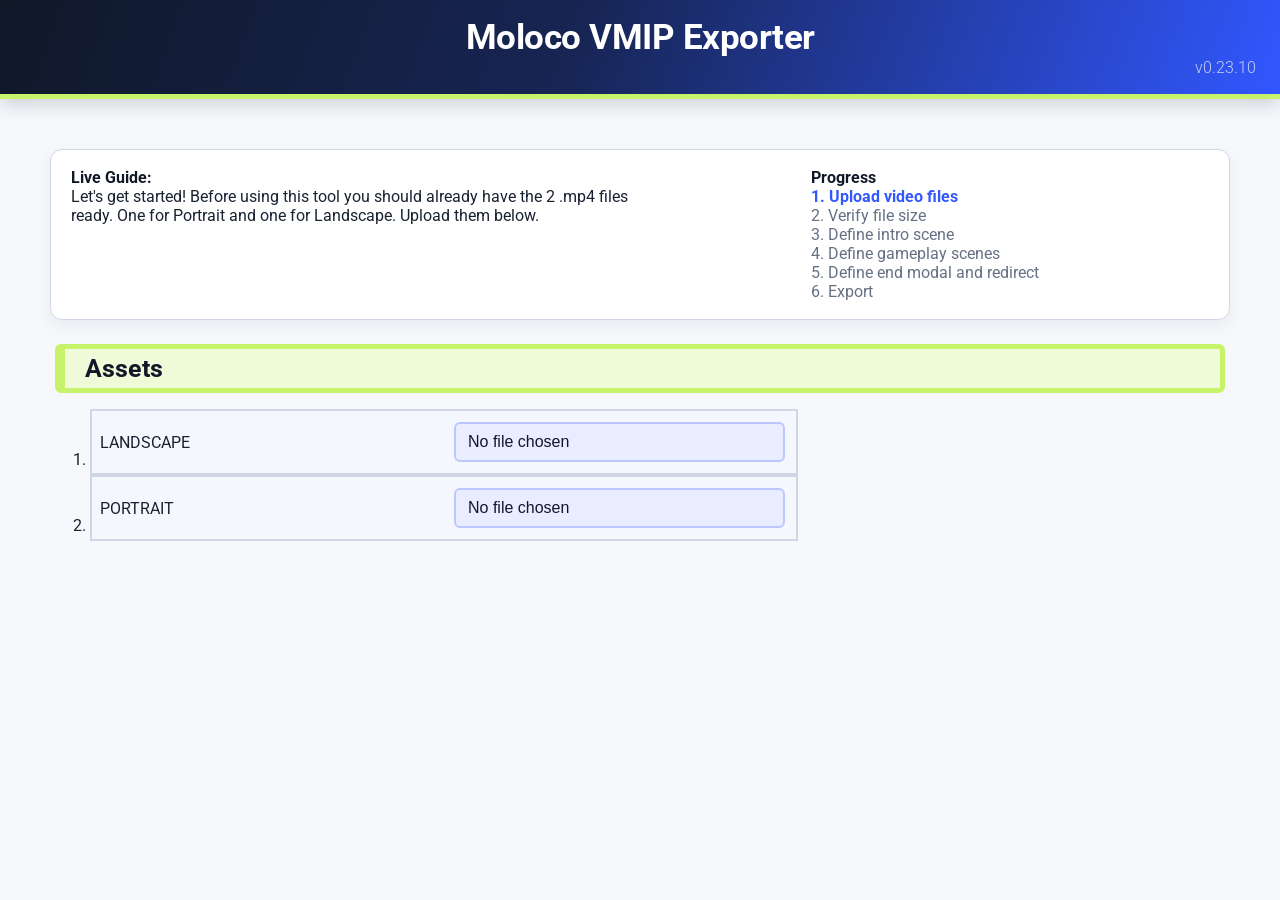
==== mol-vmipgen_11.html @ b7f72185 "VMIP-gen initial release" ====
<!DOCTYPE HTML>
<html>
	<head>
		<!--<link rel="shortcut icon" href="favicon.ico" type="image/x-icon">-->
		<script src="https://ajax.googleapis.com/ajax/libs/jquery/3.2.1/jquery.min.js"></script>
		<link rel="preconnect" href="https://fonts.googleapis.com">
		<link rel="preconnect" href="https://fonts.gstatic.com" crossorigin>
		<link href="https://fonts.googleapis.com/css2?family=Roboto:ital,wght@0,100;0,300;0,400;0,500;0,700;0,900;1,100;1,300;1,400;1,500;1,700;1,900&display=swap" rel="stylesheet">
		<!--<link rel="stylesheet" href="style_c2.css">-->
		<link rel="stylesheet" href="style_moloco.css">
		<!--<link rel="stylesheet" href="style_molocoDark.css">-->
		<!--<link rel="stylesheet" href="style_molocoDusk.css">-->
		<script>
			// TODO
			/*
				Client features
					Debug mode
					- debug overlay
					- wrapped console.log debug messages
				
				Client sprite elements - HTML more than 1 class
					Yes, it is possible, but you can only declare the class attribute once per HTML element. Just separate the classes you want to apply by a space.
					<a href="#" class="class1 class2">My Text</a>

				Advanced options
					Some options should only be visible when advanced mode is enabled. This includes certain conditions and actions. (If no advanced mode, the selection will not appear). Such as selecting a region defined by 4 points for touch. Or "don't create instance" sprite option. Or move sprite to specified coordinates, unanchored
					- per-sprite padding offset (+/- global padding)

				Sprite properties
					- unclickable - checkbox when added - if enabled it won't trigger action when "all sprites" is specified for touch. useful for using debug sprites
					- CTA while visible - sprite will act as a CTA when it is visible without needing to set up events
					- Force invisible -> useful for debug objects, while you only want it visible during testing
					- Don't create instance - e.g. actual sprite or let's say there's an attaboy text for which there are 5 asset variations. We'd only want to swap sprite asset source, not 5 diff ones
					- isVisible on start

				Touch event targets
					- All sprites
					- All visible sprites
					- Specific sprite

				Static data to enter for events and actions

				Dynamic dropdowns
					When a parameter is a:
					 - Sprite
					 - Sound
					 - Scene

				Data Structures
					- Event
						- Event enum id
						- Event selection name
						- Event description
						- array of parameters

					- Parameter
						- data type
						- input html type
						- description
						- unit (after input field)
						- notes (on hover)
						- isOptional
			*/
			const clientTemplate = "[base64]/dmVyc2lvbklkPUcyaktqRTE2LWtCbFlXMkFzSExzMwovL0ZsZXggcHJldmlldzogTU06ICBodHRwczovL3BsYXlhYmxlLmFwcGxvdmluZGVtby5jb20vUHJldmlldy8/[base64]/[base64]";

			const EVENTS = Object.freeze({
				NULL: 0,
			    SCENESTART: 1,
			    SCENETIMED: 2,
			    TOUCH: 3,
			    SCENEEND: 4
			});

			var presetStr	= "<select name='scenePresets' id='pres_sc_1' onchange='presetSelect(this)'>"+ //onfocus='this.selectedIndex = -1;'
								"<option value='-1'>- Not Set -</option>"+
  								"<option value='1'>Intro Loop</option>"+
  								"<option value='2'>Transition Sequence</option>"+
  								"<option value='3'>End Scene</option>"+
  								"<option value='1'>Touch Prompt</option>"+
								"</select>";

			var conditionStr = "<select name='cars' id='cond_sc_1_ev_1' onchange='eventSelect(this)'>"+ //onfocus='this.selectedIndex = -1;'
								"<option value='select'>-Select Condition-</option>"+
  								"<option value='volvo'>On Scene Start</option>"+
  								"<option value='saab'>After Scene Start</option>"+
  								"<option value='mercedes'>On Touch</option>"+
  								"<option value='saab'>On End Timestamp reached</option>"+
								"</select>";

			var actionStr = "<select name='cars' id='cars'>"+
								"<option value='select'>-Select Action-</option>"+
  								"<option value='volvo'>Show Sprite</option>"+ // par - all sprites / for n sec checkboxes
  								"<option value='saab'>Hide Sprite</option>"+ // par - all sprites / for n sec
  								"<option value='mercedes'>Go to Next Scene</option>"+ //par - scene id / next
  								"<option value='mercedes'>Play Audio</option>"+ // par all audio
  								"<option value='mercedes'>Stop Audio</option>"+ //par all audio
  								"<option value='mercedes'>Redirect</option>"+ 
							"</select>";


			var fileSize = 0;
			var maxFileSize = 5242880;

			var isLandscapeValid = false;
			var isPortraitValid = false;
			var isFilesizeValid = true;
			var previewOrient = "l";

			var lastSceneDropdownObj = null;

			var strNext = "";
			var nxtValInit 	= "Let's get started! Before using this tool you should already have the 2 .mp4 files ready. One for Portrait and one for Landscape. Upload them below.";
			var nxtValOnBothVidUpload = "Both files are uploaded and locked in! Let's get started with the <b>intro scene</b>!</br> This can be either:<br/> <b>- Scene1:</b> Intro loop</br>-OR-</br> <b>- Scene1:</b> Transition Sequence (plays once) </br> <b>- Scene2:</b> Intro Loop";
			var nxtValPNext	= "Upload the portrait .mp4 asset";
			var nxtValLNext = "Upload the landcape .mp4 asset";
			var nxtWrongFile= "wrong file type";
			var nxtValSize	= "Filesize error";
			var nxtValExport= "Ready to export!"

			var currProgress = 1;//top right progress bar status;

			var assets = [];
			var sceneStart = []; var sceneEnd = []; var scenePreset = [];
			var assetIndex = 0;
			var sceneIndex = 0;
			var eventIndexPerScene = new Array; //eventIndexPerScene[2] denotes how many events are in scene ID 2
			var actionIndexPerScenePerEvent = new Array(255);

			for (var i = 0; i < actionIndexPerScenePerEvent.length; i++) {
			  actionIndexPerScenePerEvent[i] = new Array(255);
			}

			//console.log(actionIndexPerScenePerEvent);

			/*var assetReader = new FileReader();
			assetReader.addEventListener('load', e => {
  				document.querySelector('#img').src = e.target.result;
			});*/
			//console.log(assetReader);

			window.addEventListener('load', function() {
			  document.querySelector('input[type="file"]').addEventListener('change', function() {
			      if (this.files && this.files[0]) {
			          //var img = document.querySelector('img');
			      		//console.log("ey");
			      	// vidFileBtn -> value
			      	//console.log(this.files[0].type);
			      	if(this.files[0].type == "video/mp4"){
			      		console.log("videoSlot");
			      		//$("#vidFileBtn").value = "hello";
			      		// This would be for the project block, but we are not using this
			      		//document.getElementById("vidFileBtn").value = this.files[0].name;

			      	}


			          var img = this.parentNode.children[1];
			          img.onload = () => {
			              URL.revokeObjectURL(img.src); 
			          }

			          	// get the index of this asset (i.e is this the 2nd from top, 3rd, etc) and supply that to base64
						var index = this.parentNode.parentNode.id;
						index = index.substring(index.indexOf("_")+1);
			          img.src = URL.createObjectURL(this.files[0]); // set src to blob url
					  getBase64(this.files[0], index);

			      }
			      //console.log("calling newAsset();");
			      //newAsset();
			  });
			});

			/*window.addEventListener('load', function() {
			  document.querySelector('input[type="file"]').addEventListener('change', function() {
			  
			      if (this.files && this.files[0]) {
			          var img = this.parentNode.children[1];
			          img.onload = () => {
			              URL.revokeObjectURL(img.src); 
			          }

			          	// get the index of this asset (i.e is this the 2nd from top, 3rd, etc) and supply that to base64
						var index = this.parentNode.parentNode.id;
						index = index.substring(index.indexOf("_")+1);
			          img.src = URL.createObjectURL(this.files[0]); // set src to blob url
					  getBase64(this.files[0], index);

			      }
			  });
			});*/


			function getBase64(file, index) {
				var reader = new FileReader();
				reader.readAsDataURL(file);
				reader.fileName = file.name;
				reader.onload = function () {
					//assets.push(reader.result);
					assets[index] = reader.result;
					//assetsMap.set(reader.fileName, reader.result);
				};
				reader.onerror = function (error) {
					console.log('Error: ', error);
				};
			}

			// Upload to server vars
			var phpURLUpload = 'src/upload_HTML_Experimental.php';
			var serverURL = "http://localhost:8000";
			var previewURL = "https://playable.applovindemo.com/phaser/";

			////////////////////////////////////////////////////////
			//////////// DOWNLOAD / GENERATION - START /////////////
			////////////////////////////////////////////////////////
			// generateOutputFile generates the final product of the vmip and downloads it on the user's device. It also uploads it to the playable server.
			function generateOutputFile(){
				var button = document.getElementById("generateButton");
				button.disabled  = true;
				// creating the output file. The output file should be a simple HTML file and within a script tag
				var outputJS = "";

				/////////////////////////////////
				//           SCENES
				/////////////////////////////////
				// write our scene data
				// HACK temp
				// simplified scene vars - sceneStart[i], sceneEnd[i], scenePreset[i]
				/* 
				scenePreset represents presets for now: 
					1 - intro loop
					2 - transition
					3 - end card
				*/

				
				// HACK provide test scene data
				// anc intro loop, // anc middle transition, // anc endcard
				/*sceneStart[0] = 0;				sceneEnd[0] = 3.958-0.016; 	scenePreset[0] = 1;
				sceneStart[1] = 3.958+0.016;	sceneEnd[1] = 7.916; 	scenePreset[1] = 2;
				sceneStart[2] = 7.916+0.016;	sceneEnd[2] = 9999; 	scenePreset[2] = 3;*/


				// TODO how to copy as json without having to implement reading it in
				// temp - read in from populated scene fields

				//console.log("looking for sceneStartVal_1");

				for(var i = 1; i <= sceneIndex; i++){
					//console.log("looking for sceneStartVal_"+i);
					sceneStart[i-1] = document.getElementById("sceneStartVal_"+i).value;
					//console.log(sceneStart[i]);
					sceneEnd[i-1] = document.getElementById("sceneEndVal_"+i).value;
					// scenepreset is already set during selection
					// superhack if no preset
					if(scenePreset[i-1] == -1){
						scenePreset[i-1] = i;
					}
				}

				// HACK - for now let's just write it directly in code
				outputJS += "var sceneStart = [];\n" + 
							"var sceneEnd = [];\n" +
							"var scenePreset = [];\n";

				for(var i = 0; i < sceneStart.length; i++){
					//console.log("doing 1 file " + i);
					outputJS += "sceneStart[" + i + "] = \"" + sceneStart[i] + "\";\n" +
								"sceneEnd[" + i + "] = \"" + sceneEnd[i] + "\";\n" +
								"scenePreset[" + i + "] = \"" + scenePreset[i] + "\";\n";
				}


				/////////////////////////////////
				//           ASSETS
				/////////////////////////////////
				// write all our project assets in the assets[] array, base64d
				// just a standard array
				outputJS += "var assets = [];\n";
				for(var i = 0; i < assets.length; i++){
					console.log("doing 1 file " + i);
					outputJS = outputJS + "assets[" + i + "] = \"" + assets[i] + "\"\n";
				}
				/////////////////////////////////
				// INTEGRATE CLIENT IN OUTPUT 
				/////////////////////////////////

				// Merge our project-specific outputJS content with our static Client engine boilerplate
				var outputHTML = '';
				outputHTML = '<!DOCTYPE html><html><script>' + outputJS + atob(clientTemplate);
				


				// client header
				// output js - assets
				// output js - project data
				// client rest
				
				
				var outputFile = new File([outputHTML], "vmip_Assets.html");
				
				// Download locally
				var element = document.createElement('a');
				 
				var url = window.URL.createObjectURL(outputFile);
				element.setAttribute('href', url);
				element.setAttribute('download', outputFile.name);

				element.style.display = 'none';
				document.body.appendChild(element);

				element.click();

				document.body.removeChild(element);
				window.URL.revokeObjectURL(url);
				
				// upload to the server
				/*
				var formData = new FormData();
				formData.append("fileUpload_0", outputFile); // provide the file to the form
								formData.append("iterationNameUpload_0", ""); // put an iteration name here for preview link, can be empty just needs to be supplied

				
				// Ajax call to the server. 
				$.ajax({
					url: phpURLUpload,
					type: "POST",
					data: formData,
					processData: false,
					contentType: false,
					success: function(data) {
						try{
							console.log("Posted");
							console.log(data);
							var jsonData = JSON.parse(data);
							console.log(jsonData['preview']);
							var button = document.getElementById("generateButton");
							button.disabled  = false;
						}catch(err){
							console.log(err);
							console.log(data);
						}
					}
				});
				*/
			}
			//////////// DOWNLOAD / GENERATION - END /////////////

			function init(){
				//newAsset();
				//newScene();

				setNextStep(nxtValInit);
				setScenesUnlocked(false);
				frontend_ProgressUpdate(currProgress);
				frontend_buttonGenerateEnable(false);
				//enableUploadButton(false);
				//setUploadStatus("", true);
			}

			function newAsset(){
				assetIndex++;

				/*$("#assetList").append("<li><table><tr class='assetTable' id='assetTr_"+assetIndex.toString()+
					"'><td> <input type='file'/><img id='myImg' src='#'' height='75px' width='75px'></td>"+
					"<td>Name: <input type='text' placeholder='asset_"+assetIndex.toString()+"'></td>"+
					"<td>Type: <input type='text' placeholder='N/A' disabled></td>"+
					"<td><input type='button' value='Remove Asset'></td>"
					);*/
					
				var test = document.querySelectorAll('input[type="file"]');
				// get the latest file input and add listener to it.
				if(test[assetIndex] != null){
					test[assetIndex].addEventListener('change', function() {
				      if (this.files && this.files[0]) {
				          var img = this.parentNode.children[1];
				          img.onload = () => {
				              URL.revokeObjectURL(img.src); 
				          }

							// get the index of this asset (i.e is this the 2nd from top, 3rd, etc) and supply that to base64
							var index = this.parentNode.parentNode.id;
							index = index.substring(index.indexOf("_")+1);
				          img.src = URL.createObjectURL(this.files[0]); // set src to blob url
						  getBase64(this.files[0], index);
				      }
				  });
				}
			}

			// On new video asset uploaded
			$(document).ready(function(){
    			$("input[type='file']").on('change',function(){
        			//do whatever you want
        			console.log("testingchange")
        			if (this.files && this.files[0]) {
                    try {
                        var videoName = this.files[0].name || "";
                        var base = videoName.replace(/\.[^/.]+$/, "");
                        var outField = document.getElementById("outputFilename");
                        if (outField) {
                            outField.value = base + ".html";
                        }
                    } catch(e) {}

			      	// Image preview - not relevant rn
			      	var img = this.parentNode.children[1];
			      	img.onload = () => {
			      		URL.revokeObjectURL(img.src); 
			        }
			        // End img preview

			        // get the index of this asset (i.e is this the 2nd from top, 3rd, etc) and supply that to base64
					var index = this.parentNode.parentNode.id;
					index = index.substring(index.indexOf("_")+1);
					console.log("index "+index);
			        img.src = URL.createObjectURL(this.files[0]); // set src to blob url
					getBase64(this.files[0], index);
					


					validateFileType(this);

					newAsset();
					//calcFileSize();

					setTimeout(function() {
      					calcFileSize();
      					if(currProgress == 2 && isFilesizeValid){
		            		frontend_ProgressUpdate(3);
		            		// if file size is good
		            		frontEnd_fileInputDisable(true);
		            		setScenesUnlocked(true);
		            		newScene();
		            		//frontend_buttonNewSceneEnable(false);
      					}
    				}, 100); 
			      }
    			});
			});

			// client side validation
			function validateFileType(element){
		        var fileName = document.getElementById(element.id).value;
		        var idxDot = fileName.lastIndexOf(".") + 1;
		        var extFile = fileName.substr(idxDot, fileName.length).toLowerCase();
		        if (extFile=="mp4"){
		            // nothing
		            console.log("valid mp4");
		            setValidityMsg("");
		            if(element.id == "fileInput_l"){ isLandscapeValid = true; }
		            else if(element.id == "fileInput_p"){ isPortraitValid = true; }
		            if(isLandscapeValid && isPortraitValid){
		            	console.log("both video files valid");
		            	setNextStep(nxtValOnBothVidUpload);
		            	frontend_ProgressUpdate(2);
		            	calcFileSize();

		            	// if file size is good
		            	/*frontEnd_fileInputDisable(true);
		            	setScenesUnlocked(true);
		            	newScene();*/
		            }
		        }
		        else{
		            //alert("Only mp4 files are allowed!");
		            setValidityMsg("Only .mp4 files are allowed");
		            resetInputFile(element.id);
		        }   
		    }

		    function frontEnd_fileInputDisable(isDisable){
		    	const assetList = document.getElementById("assetList");
		    	const fileInputL = document.getElementById("fileInput_l");
		        const fileInputP = document.getElementById("fileInput_p");
		        fileInputL.disabled = true;
		        fileInputL.style.cursor = "not-allowed";
		        fileInputP.disabled = true;
		        fileInputP.style.cursor = "not-allowed";
		        assetList.style.opacity = "0.5";
		    }

		    function frontend_ProgressUpdate(currentStep){
		    	currProgress = currentStep;
		    	for(var i = 1; i < 10; i++){
		    		var currProgLine = document.getElementById("prog" + i);
		    		if(i < currentStep){
		    			// cross out / grey out
		    			currProgLine.style.color = "gray";
		    			currProgLine.style.textDecoration = "line-through";
		    		}
		    		else if(i == currentStep){
		    			//Highlight it
		    			currProgLine.style.color = "red";
		    			currProgLine.style.fontWeight = "bold";
		    		}
		    		else{
		    			// default state (upcoming)
		    		}

		    	}
		    }

		    function frontend_buttonNewSceneEnable(isEnable){
		    	var btn = document.getElementById("btnNewScene");
		    	if(isEnable){
		    		btn.style.visibility = "visible";
		    	}
		    	else{
		    		btn.style.visibility = "hidden";
		    	}
		    }

		    function frontend_buttonGenerateEnable(isEnable){
		    	// Also enables upload button
		    	var btn = document.getElementById("generateButton");
		    	if(isEnable){
		    		btn.style.visibility = "visible";
		    	}
		    	else{
		    		btn.style.visibility = "hidden";
		    	}
		    }

			function calcFileSize(){
				var totalSize = 0;
				for(var i = 0; i < assets.length; i++){
					if(assets[i]){
						totalSize += assets[i].length;
					}
				}
				console.log(totalSize);
				if(totalSize > maxFileSize){
					isFilesizeValid = false;
					setValidityMsg("Total file size over 5MB!");
				}
				else{
					isFilesizeValid = true;
					setValidityMsg("");
				}
				//console.log("assetsLen: " + assets.length);
				//console.log(assets[0]);
				//console.log(assets[1]);
				//console.info(new Blob([JSON.stringify(assets)]).size);
				var elem = document.getElementById("fileSize");
				//var displaySize = totalSize;

				elem.innerHTML = "File Size: " + (totalSize/1024/1024).toFixed(2) + "MB / 5.00MB";
			}

			function setNextStep(targetStr){
				var elem = document.getElementById("nxtVal");
				elem.innerHTML = targetStr;
			}

			function setValidityMsg(targetStr){
				var elem = document.getElementById("validity");
				elem.innerHTML = targetStr;
			}

			function setScenesUnlocked(isUnlocked){
				if (isUnlocked){
					$("#vmip_scenes").show();
				}
				else{
					$("#vmip_scenes").hide();
				}
				
			}

			function newScene(){
				sceneIndex++;
				scenePreset[sceneIndex+1] = -1;
				eventIndexPerScene[sceneIndex] = 0;
				$("#sceneList").append("<li><table class='sceneTable'><tr id='sceneTr_"+sceneIndex+
					"'><th colspan='1' class='sceneHead'>Name <input type='text' disabled value='Scene "+sceneIndex+"'></th>"+
					"<th id='pres_sc_"+sceneIndex+"' class='scenePreset'>Scene Type: " + presetStr +"</th></tr><tr>"+
					"<td>Start Timestamp <input type='number' id='sceneStartVal_"+sceneIndex+ "' placeholder='0.0'></td>"+
					"<td>End Timestamp <input type='number' id='sceneEndVal_"+sceneIndex+ "' placeholder='0.0'></td>"+
					"</tr><tr hidden>"+
					"<td><input type='checkbox' checked><label>Looping</label></td>"+
					"</tr>"+
					// Add the event container (not an actual event)
					"<tr hidden>"+
					"<td colspan='2'>Events"+
						"<table id='eventsTable_"+sceneIndex+"' class='eventsTable'>"+ // todo ID = eventslist+sceneID
							//"<tr>"+
							//	"<td>Event 1 - Condition</td>"+ // TODO id based on scene num + event num
							//"</tr>"+
						"</table>"+
						"<input type='button' value='Add Event' onclick='newEvent("+sceneIndex+")'>"+
					"</td>"+
					"</tr>"+
					"</table></td></tr>"+
					//TODO disable remove scene button for now
					//"<tr><td><input type='button' value='Remove Scene'></td></tr>"+
					
					"</table>"+
					"</li>"
					);
				actionIndexPerScenePerEvent[sceneIndex][0] = 0;
				//console.log(actionIndexPerScenePerEvent[sceneIndex][0]);
				newEvent(sceneIndex);
				frontend_buttonNewSceneEnable(false);
				// Disable / lock-in previous scenes scene type setting
				if(sceneIndex > 1){
					
					lastSceneDropdownObj.disabled = true;
					// eval if progress stage advances (tutorial defined)
					if(currProgress == 3 && lastSceneDropdownObj.value == 1){
						frontend_ProgressUpdate(4);
					}
				}
			}

			function newEvent(arg_sceneId){
				
				var s = arg_sceneId; 
				var e = eventIndexPerScene[s]; 
				actionIndexPerScenePerEvent[s][e] = 0;
				var a = actionIndexPerScenePerEvent[s][e];
				/*console.log("s: " + s);
				console.log("e: " + e);
				console.log("a: " + a);
				console.log("_____")*/
				
				$("#eventsTable_"+arg_sceneId).append(
					"<tr>"+
					"<td class='condition' id='cond_sc_"+arg_sceneId+"_ev_"+eventIndexPerScene[arg_sceneId]+"' colspan='2'><b>Event "+eventIndexPerScene[arg_sceneId]+" - </b>Condition - " + conditionStr +" </td><td class='conditionParams' id='cp_sc_"+arg_sceneId+"_ev_"+eventIndexPerScene[arg_sceneId]+"'>- No Condition -</td></tr><tr><td class='actions'>"+
					"<ol id='actionList_s"+arg_sceneId+"_e"+eventIndexPerScene[arg_sceneId]+"'>"+
						
					"</ol>"+
					"<input type='button' class='actionBtn' value='Add Action' onclick='newAction("+sceneIndex+","+eventIndexPerScene[arg_sceneId]+")'>"+"</td></tr>"
					);

				/*$("#eventsTable_"+arg_sceneId).append(
					"eyowhatrup"
					);*/
				
				newAction(arg_sceneId,eventIndexPerScene[arg_sceneId]);
				eventIndexPerScene[arg_sceneId]++;
			}

			function eventSelect(arg_eventId){
				var evString = arg_eventId.parentNode.id.slice(4);	// makes it to the format _sc_X_ev_Y
				//console.log("evstring: "+evString);
				var paramsFieldChangeTo = "";

				switch(arg_eventId.selectedIndex){
					case EVENTS.SCENESTART:
						paramsFieldChangeTo = "Event triggers at the start of this scene";
						break;
					case EVENTS.SCENETIMED:
						paramsFieldChangeTo = "Event triggers after the specified amount of seconds after this scene started";
						break;
					case EVENTS.TOUCH:
						paramsFieldChangeTo = "Event tiggers when the user taps anywhere"; //"Event triggers when user touches the specified object";
						break;
					case EVENTS.SCENEEND:
						paramsFieldChangeTo = "Event triggers when the video reaches the end timestamp value";
						break;
				}
				//paramsFieldChangeTo = "<input type='button' value='heyo'/>";
				document.getElementById("cp"+evString).innerHTML=paramsFieldChangeTo;

			}

			function presetSelect(arg_sceneId){
				
				lastSceneDropdownObj = arg_sceneId;
				console.log("lsd " + lastSceneDropdownObj);
				var sceneString = arg_sceneId.parentNode.id;		// id string of preset_sc_#
				var selectedIndex = arg_sceneId.selectedIndex;		// Value of selected dropdown
				var idStringIndex = sceneString.lastIndexOf("_");	// position of last _ (for extracting id num)
				var sceneId = sceneString.substr(idStringIndex+1);	// the actual idNumber from id string
				console.log("scene id: "+ sceneId);
				scenePreset[sceneId-1] = selectedIndex;
				console.log("selected scene type: " + selectedIndex);
				if(selectedIndex > 0){
					frontend_buttonNewSceneEnable(true);
					if(sceneId > 1){
						frontend_buttonGenerateEnable(true);
						// if end scene selected update progress
						frontend_ProgressUpdate(5);
					}
					
				}
				else{
					frontend_buttonNewSceneEnable(false);
				}

				// add event
				//document.getElementById("cp_sc_"+sceneId+"_ev_1")
			}

			function newAction(arg_sceneId, arg_eventId){
				var s = arg_sceneId; 
				var e = arg_eventId; 
				var a = actionIndexPerScenePerEvent[s][e];
				/*console.log("s: " + s);
				console.log("e: " + e);
				console.log("a: " + a);*/
				
				//console.log("looking to append to: ")
				$("#actionList_s"+s+"_e"+e).append(
					"<li class='actionEntry'><b>Action - " + actionStr+"</b></li>"
					);
				actionIndexPerScenePerEvent[s][e]++;
				/*console.log("a after: " + actionIndexPerScenePerEvent[s][e]);*/

			}

			function newConditionSelect(){
				/*$("#cond_1").append("<select name='cond' id='cars'>"+
				  "<option value='volvo'>Volvo</option>"+
				"</select>";*/
			}

			function newActionSelect(){

			}
		</script>

	</head>
		<body onload="init();">
			<div class="mainHeading">
				<div id="mainTitle">Moloco VMIP Exporter</div>
				<div id="versionNum">v0.23.10</div>
			</div>
			<div id="vmip_main">
				<div id="vmip_project">
					<!-- no project table block -->
					<!-- <table class="projectTable"><tr>
					<td>Project	</td><td><button disabled>Open Project</button></td> <td><button disabled>Save Project</button></td>
					<tr><td>Name <input id="projectName" type="text" name="projectName" placeholder = "VMIP 1"></td>
						<td><input type="radio" id="unified" name="vmip_type" value="unified" checked disabled><label for="unified">Unified</label></td>
						<td><input type="radio" id="split" name="vmip_type" value="split" disabled><label for="split">Split</label></td></tr>
					<tr><td>Source Video</td>
						
						<td><input id="vidFileBtn" type="button" name="vidFile" value="Upload"></td>
						
						<td><input id="sourceVidFile" type="file"></td>
					</tr>
					</tr></table> -->
				</div>

				<!-- Message / next step -->
				<div id="infoPanel">
				<div id="nextStepText"><b>Live Guide:</b>
					<div id="nxtVal"></div><br/>
				</div>
				
				<div id="progressObj">
				<b>Progress</b><br/>
				<div id="prog1">1. Upload video files<br/></div>
				<div id="prog2">2. Verify file size<br/></div>
				<div id="prog3">3. Define intro scene<br/></div>
				<div id="prog4">4. Define gameplay scenes<br/></div>
				<div id="prog5">5. Define end modal and redirect<br/></div>
				<div id="prog6">6. Export<br/></div>
			</div>
				
				</div>

				<div id="vmip_assets">
					<div class="mainCategory"><div class="mainCategoryText">Assets</div></div>
					<ol id="assetList">
						<!-- spliced vbp file upload -->
						<li><table id="assetTable">
							<tr id="assetTr_0">
								<td> LANDSCAPE </td>
								<td><input id="fileInput_l" type="file" accept=".mp4"/><img id="myImg" src="#" height="75px" width="75px" style="display: none;"></td>
							</tr>
						</table></li>

						<li><table>
							<tr class="assetTable" id="assetTr_1">
								<td> PORTRAIT </td>
								<td> <input id="fileInput_p" type="file" accept=".mp4"/><img id="myImg" src="#" height="75px" width="75px" style="display: none;"></td>
							</tr>
						</table></li>

						<!-- example hardcoded asset (old) -->
						<!--<li ><table id="assetTable"><tr id="assetTr_0">
							<td> <input type="file"/><img id="myImg" class="assetPreview" src="assets/blankPx.png" height="75px" width="75px" onerror="this.style.display='none'"></td>
							
							<td></td>
							<td><input type="button" value="Remove Asset"></td>-->
							
							<!--<td> <input type="file"/><img id="myImg2" src="#" height="75px" width="75px"></td>-->
							<!--<td>Filename: <input type="text" disabled value="asd.txt"></td>-->

						</tr>
						</table></li>

					</ol>
					<!-- New asset button: Hidden, new asset slot will add each time a new asset is added -->
					<!-- <input type="button" value="New Asset" onclick="newAsset();"> -->
				</div>

					

					<!-- Message / Validity -->
					<div id="validity"></div>

					<!-- FileSize -->
					<div id="fileSize"></div><br/>

				<br/><br/>
				<div id="vmip_scenes">
					<div class="mainCategory"><div class="mainCategoryText">Scenes</div></div>
					<ol id="sceneList">
						<!-- example hardcoded scene with event and 2 actions -->
						<!--<li><table><tr>
							<td>Name <input type="text" disabled value="Scene 1"></td>
							<td>Start Timestamp <input type="number" placeholder="0.0"></td>
							<td>End Timestamp <input type="number" placeholder="0.0"></td>
						</tr>
						<tr>
							<td><input type="checkbox" checked><label>Looping</label></td>
						</tr> -->
						<!-- Events (multiple per scene) -->
						<!--<tr>
							<td>Events
						<table id='eventsTable_1'>
							<tr>
								<td>Event 1</td>
							</tr>
							<tr>-->
								<!-- Condition (1 per Event) -->
								<!--<td>Condition:</td>
							</tr>
							<tr>
								<td>Actions: -->
									<!-- Actions (multiple per condition/event -->
									<!-- <table>
										<tr>
											<td>Action1</td>
										</tr>
										<tr>
											<td>Action2</td>
										</tr>
										<tr>
											<td>
												_______<input type="button" value="Add Action">
											</td>
										</tr>
									</table>
								</td>
								
							</tr>
							<tr>
								<td>
									<input type="button" value="Add Event">
								</td>
							</tr>
						</table>
						</td></tr>
						<tr>
							<td><input type="button" value="Remove Scene"></td>
						</tr></table></li>-->
					</ol>
					<input id="btnNewScene" type="button" value="New Scene" onclick="newScene();">
				</div>
			</div>
			<input type="button" value="Generate" onclick="generateOutputFile();" id="generateButton">
	
	</body>
</html>
---- style_moloco.css ----
/* Moloco-inspired light theme for VMIP-gen */

:root {
  --moloco-navy: #101828;
  --moloco-blue: #3157ff;
  --moloco-blue-dark: #2442cc;
  --moloco-blue-soft: #e9edff;
  --moloco-blue-pale: #f5f7ff;
  --moloco-lavender: #eeeaff;
  --moloco-lime: #c7f36b;
  --moloco-lime-soft: #effbd8;
  --moloco-yellow-soft: #fff4c7;
  --moloco-red: #e5484d;
  --moloco-text: #182230;
  --moloco-muted: #667085;
  --moloco-border: #cfd6e6;
  --moloco-border-strong: #aeb9d0;
  --moloco-surface: #ffffff;
  --moloco-background: #f7f8fc;
  --moloco-disabled: #e4e7ec;
}

* {
  box-sizing: border-box;
}

body {
  margin: 0;
  font-family: "Roboto", sans-serif;
  font-weight: 400;
  font-style: normal;
  color: var(--moloco-text);
  background-color: var(--moloco-background);
}

#infoPanel {
  width: 100%;
  overflow: auto;
  margin-bottom: 24px;
  padding: 18px 20px;
  background: var(--moloco-surface);
  border: 1px solid var(--moloco-border);
  border-radius: 12px;
  box-shadow: 0 6px 18px rgba(16, 24, 40, 0.06);
}

td {
  width: 50%;
}

#nextStepText {
  width: 50%;
  float: left;
}

#progressObj {
  width: 35%;
  float: right;
  color: var(--moloco-muted);
}

#progressObj b,
#nextStepText > b {
  color: var(--moloco-navy);
}

/* Override progress colors applied inline by the existing JavaScript. */
#progressObj div[style*="color: red"] {
  color: var(--moloco-blue) !important;
}

#progressObj div[style*="color: gray"] {
  color: #98a2b3 !important;
}

button,
input[type="button"],
input[type="file"] {
  outline: 0;
  color: var(--moloco-navy);
  background-color: var(--moloco-blue-soft);
  border: 2px solid #bdc7ff;
  display: inline-block;
  font-weight: 500;
  line-height: 1.5;
  text-align: center;
  padding: 6px 12px;
  margin: 3px;
  font-size: 16px;
  border-radius: 6px;
  transition: background-color 0.15s ease, border-color 0.15s ease,
    color 0.15s ease, box-shadow 0.15s ease, transform 0.15s ease;
}

button:hover:not(:disabled),
input[type="button"]:hover:not(:disabled),
input[type="file"]:hover:not(:disabled) {
  color: #ffffff;
  background-color: var(--moloco-blue);
  border-color: var(--moloco-blue);
  box-shadow: 0 4px 12px rgba(49, 87, 255, 0.22);
}

button:active:not(:disabled),
input[type="button"]:active:not(:disabled) {
  background-color: var(--moloco-blue-dark);
  border-color: var(--moloco-blue-dark);
  transform: translateY(1px);
}

button:focus-visible,
input:focus-visible,
select:focus-visible {
  outline: 3px solid rgba(49, 87, 255, 0.24);
  outline-offset: 2px;
}

.anchorHelp {
  display: none;
}

#hoverAnchor:hover + .anchorHelp {
  display: block;
  color: var(--moloco-red);
}

.anchorBtn:focus {
  border: 2px solid var(--moloco-blue);
}

.anchorBtn {
  border: 2px solid white;
}

input[type="file"]::-webkit-file-upload-button {
  display: none;
}

button[disabled],
input[disabled] {
  color: #98a2b3;
  background-color: var(--moloco-disabled);
  border-color: #d0d5dd;
}

.assetPreview {
  max-height: 125px;
  max-width: 125px;
  height: auto;
  width: auto;
}

#vmip_main {
  margin: 50px;
}

table {
  border: 0;
}

td {
  border-style: hidden !important;
  background-color: var(--moloco-blue-pale);
  border: 0;
  padding: 6px;
}

table,
th,
td {
  border: 2px solid var(--moloco-border);
}

.mainHeading {
  color: #ffffff;
  background: linear-gradient(110deg, var(--moloco-navy) 0%, #172554 45%, var(--moloco-blue) 100%);
  padding: 17px 24px;
  text-align: center;
  border-bottom: 5px solid var(--moloco-lime);
  box-shadow: 0 5px 18px rgba(16, 24, 40, 0.18);
}

#mainTitle {
  font-size: 35px;
  font-weight: 700;
  letter-spacing: -0.5px;
}

#versionNum {
  text-align: right;
  text-vertical-align: bottom;
  font-weight: 300;
  color: rgba(255, 255, 255, 0.72);
}

.projectTable {
  padding: 10px;
  margin: 10px;
}

.eventsTable {
  margin: 10px;
}

.condition,
.conditionParams {
  background-color: #dce3ff;
}

.condition {
  padding-left: 15px;
  width: 400px;
  color: var(--moloco-navy);
}

.actions {
  background-color: var(--moloco-lavender);
}

.actionBtn {
  float: right;
}

.sceneHead {
  background-color: var(--moloco-yellow-soft);
  border-color: #e6c75e;
  width: 70%;
}

.scenePreset {
  text-align: center;
  background-color: #e8ebf2;
  border-color: var(--moloco-border-strong);
}

.sceneTable {
  width: 1100px;
  background: var(--moloco-surface);
  box-shadow: 0 5px 15px rgba(16, 24, 40, 0.06);
}

.mainCategory {
  color: var(--moloco-navy);
  background-color: var(--moloco-lime-soft);
  margin: 5px;
  border: 5px solid var(--moloco-lime);
  border-left-width: 10px;
  font-size: 25px;
  font-weight: bold;
  border-radius: 6px;
}

.mainCategoryText {
  margin: 5px 5px 5px 20px;
}

#sceneList table {
  margin: 15px;
}

#mainForm {
  width: 1200px;
}

#dropBox {
  border: 1px solid var(--moloco-border-strong);
  width: 700px;
  height: 50px;
  text-align: center;
  display: table-cell;
  vertical-align: middle;
  padding: 10px;
  margin: 10px;
  background: var(--moloco-surface);
}

input[type="text"] {
  width: 300px;
}

input.itNameInput {
  width: 150px;
}

input[type="text"],
input[type="number"],
select {
  color: var(--moloco-text);
  background-color: #ffffff;
  border: 1px solid var(--moloco-border-strong);
  border-radius: 5px;
  padding: 5px 7px;
}

input[type="text"]:focus,
input[type="number"]:focus,
select:focus {
  border-color: var(--moloco-blue);
}

#linkDiv {
  margin-top: 20px;
  word-wrap: break-word;
  border: 1px solid var(--moloco-border);
  display: none;
  padding: 15px;
  width: 600px;
  background: var(--moloco-surface);
}

#linkOut {
  font-size: 10px;
}

#finalURL {
  border: 1px solid var(--moloco-border);
  display: none;
  padding: 15px;
  width: 600px;
  color: var(--moloco-text);
  background: var(--moloco-surface);
}

#validity {
  color: var(--moloco-red);
  font-weight: 500;
}

#fileSize {
  color: var(--moloco-muted);
}

.msgSuccess {
  color: #218739;
}

.msgWarning {
  color: #b26a00;
}

.msgError {
  color: var(--moloco-red);
  font-size: 20px;
}

#generateButton {
  margin: 0 50px 50px;
  color: #ffffff;
  background-color: var(--moloco-blue);
  border-color: var(--moloco-blue);
  padding: 9px 20px;
  font-weight: 700;
}

#generateButton:hover:not(:disabled) {
  background-color: var(--moloco-blue-dark);
  border-color: var(--moloco-blue-dark);
}
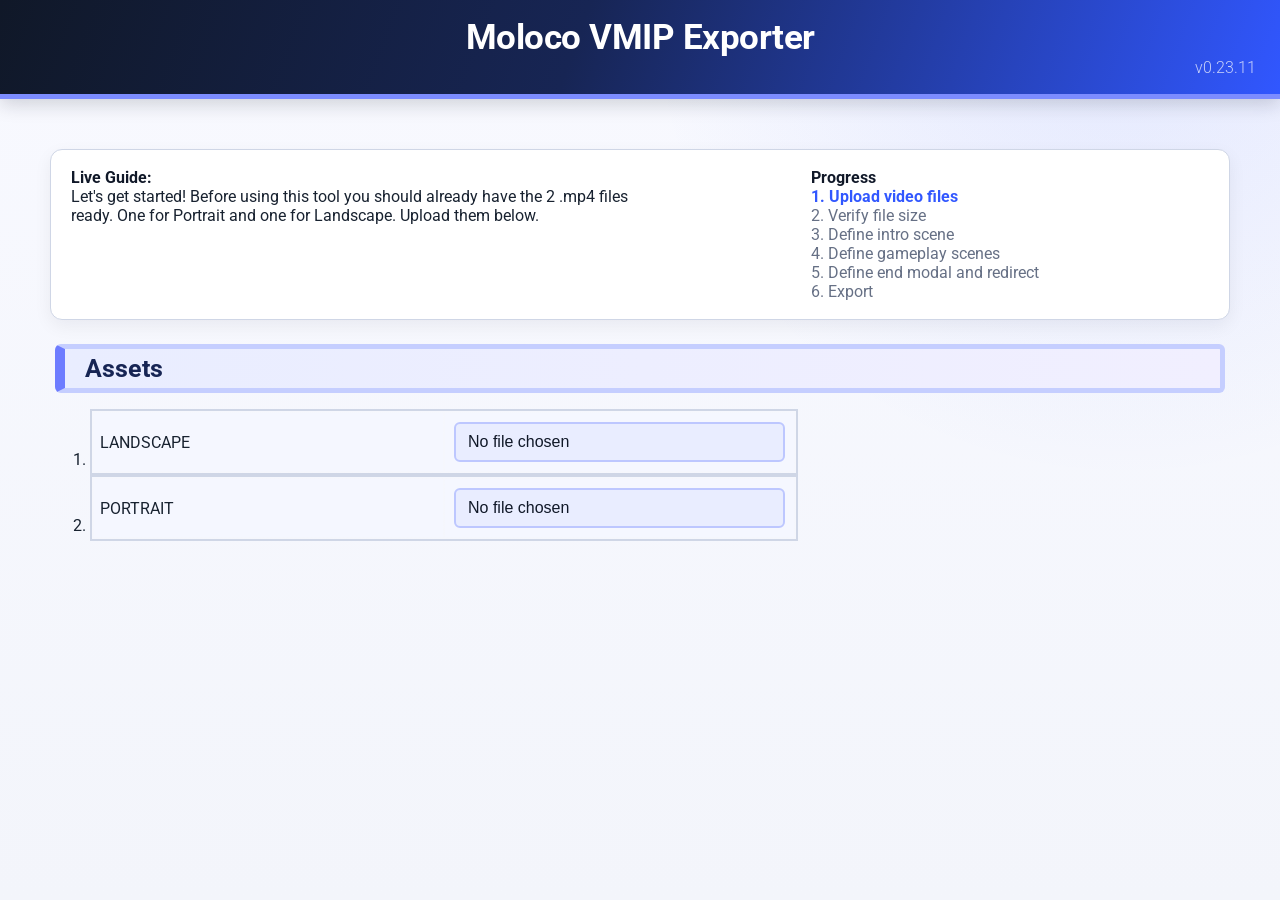
==== commit 2b590c9b: "Add files via upload" ====
--- a/mol-vmipgen_11.html
+++ b/mol-vmipgen_11.html
@@ -7,7 +7,8 @@
 		<link rel="preconnect" href="https://fonts.gstatic.com" crossorigin>
 		<link href="https://fonts.googleapis.com/css2?family=Roboto:ital,wght@0,100;0,300;0,400;0,500;0,700;0,900;1,100;1,300;1,400;1,500;1,700;1,900&display=swap" rel="stylesheet">
 		<!--<link rel="stylesheet" href="style_c2.css">-->
-		<link rel="stylesheet" href="style_moloco.css">
+		<!--<link rel="stylesheet" href="style_moloco.css">-->
+		<link rel="stylesheet" href="style_moloco_light_alt.css">
 		<!--<link rel="stylesheet" href="style_molocoDark.css">-->
 		<!--<link rel="stylesheet" href="style_molocoDusk.css">-->
 		<script>
@@ -725,7 +726,7 @@
 		<body onload="init();">
 			<div class="mainHeading">
 				<div id="mainTitle">Moloco VMIP Exporter</div>
-				<div id="versionNum">v0.23.10</div>
+				<div id="versionNum">v0.23.11</div>
 			</div>
 			<div id="vmip_main">
 				<div id="vmip_project">
--- a/style_moloco_light_alt.css
+++ b/style_moloco_light_alt.css
@@ -0,0 +1,365 @@
+:root {
+  --moloco-navy: #101828;
+  --moloco-blue: #3157ff;
+  --moloco-blue-dark: #2442cc;
+  --moloco-blue-soft: #e9edff;
+  --moloco-blue-pale: #f5f7ff;
+  --moloco-lavender: #eeeaff;
+  --moloco-accent: #8f7cff;
+  --moloco-accent-soft: #eeeaff;
+  --moloco-cyan-soft: #e7f7ff;
+  --moloco-red: #e5484d;
+  --moloco-text: #182230;
+  --moloco-muted: #667085;
+  --moloco-border: #cfd6e6;
+  --moloco-border-strong: #aeb9d0;
+  --moloco-surface: #ffffff;
+  --moloco-background: #f7f8fc;
+  --moloco-disabled: #e4e7ec;
+}
+
+* {
+  box-sizing: border-box;
+}
+
+html,
+body {
+  min-height: 100%;
+}
+
+body {
+  margin: 0;
+  font-family: "Roboto", sans-serif;
+  font-weight: 400;
+  font-style: normal;
+  color: var(--moloco-text);
+  background:
+    radial-gradient(circle at 88% 0%, rgba(49, 87, 255, 0.10), transparent 30rem),
+    linear-gradient(180deg, #f8f9ff 0%, #f3f5fb 100%);
+  background-repeat: no-repeat;
+  background-attachment: fixed;
+}
+
+#infoPanel {
+  width: 100%;
+  overflow: auto;
+  margin-bottom: 24px;
+  padding: 18px 20px;
+  background: var(--moloco-surface);
+  border: 1px solid var(--moloco-border);
+  border-radius: 12px;
+  box-shadow: 0 6px 18px rgba(16, 24, 40, 0.06);
+}
+
+td {
+  width: 50%;
+}
+
+#nextStepText {
+  width: 50%;
+  float: left;
+}
+
+#progressObj {
+  width: 35%;
+  float: right;
+  color: var(--moloco-muted);
+}
+
+#progressObj b,
+#nextStepText > b {
+  color: var(--moloco-navy);
+}
+
+/* Override progress colors applied inline by the existing JavaScript. */
+#progressObj div[style*="color: red"] {
+  color: var(--moloco-blue) !important;
+}
+
+#progressObj div[style*="color: gray"] {
+  color: #98a2b3 !important;
+}
+
+button,
+input[type="button"],
+input[type="file"] {
+  outline: 0;
+  color: var(--moloco-navy);
+  background-color: var(--moloco-blue-soft);
+  border: 2px solid #bdc7ff;
+  display: inline-block;
+  font-weight: 500;
+  line-height: 1.5;
+  text-align: center;
+  padding: 6px 12px;
+  margin: 3px;
+  font-size: 16px;
+  border-radius: 6px;
+  transition: background-color 0.15s ease, border-color 0.15s ease,
+    color 0.15s ease, box-shadow 0.15s ease, transform 0.15s ease;
+}
+
+button:hover:not(:disabled),
+input[type="button"]:hover:not(:disabled),
+input[type="file"]:hover:not(:disabled) {
+  color: #ffffff;
+  background-color: var(--moloco-blue);
+  border-color: var(--moloco-blue);
+  box-shadow: 0 4px 12px rgba(49, 87, 255, 0.22);
+}
+
+button:active:not(:disabled),
+input[type="button"]:active:not(:disabled) {
+  background-color: var(--moloco-blue-dark);
+  border-color: var(--moloco-blue-dark);
+  transform: translateY(1px);
+}
+
+button:focus-visible,
+input:focus-visible,
+select:focus-visible {
+  outline: 3px solid rgba(49, 87, 255, 0.24);
+  outline-offset: 2px;
+}
+
+.anchorHelp {
+  display: none;
+}
+
+#hoverAnchor:hover + .anchorHelp {
+  display: block;
+  color: var(--moloco-red);
+}
+
+.anchorBtn:focus {
+  border: 2px solid var(--moloco-blue);
+}
+
+.anchorBtn {
+  border: 2px solid white;
+}
+
+input[type="file"]::-webkit-file-upload-button {
+  display: none;
+}
+
+button[disabled],
+input[disabled] {
+  color: #98a2b3;
+  background-color: var(--moloco-disabled);
+  border-color: #d0d5dd;
+}
+
+.assetPreview {
+  max-height: 125px;
+  max-width: 125px;
+  height: auto;
+  width: auto;
+}
+
+#vmip_main {
+  margin: 50px;
+}
+
+table {
+  border: 0;
+}
+
+td {
+  border-style: hidden !important;
+  background-color: var(--moloco-blue-pale);
+  border: 0;
+  padding: 6px;
+}
+
+table,
+th,
+td {
+  border: 2px solid var(--moloco-border);
+}
+
+.mainHeading {
+  color: #ffffff;
+  background: linear-gradient(110deg, var(--moloco-navy) 0%, #172554 45%, var(--moloco-blue) 100%);
+  padding: 17px 24px;
+  text-align: center;
+  border-bottom: 5px solid #7c8cff;
+  box-shadow: 0 5px 18px rgba(16, 24, 40, 0.18);
+}
+
+#mainTitle {
+  font-size: 35px;
+  font-weight: 700;
+  letter-spacing: -0.5px;
+}
+
+#versionNum {
+  text-align: right;
+  text-vertical-align: bottom;
+  font-weight: 300;
+  color: rgba(255, 255, 255, 0.72);
+}
+
+.projectTable {
+  padding: 10px;
+  margin: 10px;
+}
+
+.eventsTable {
+  margin: 10px;
+}
+
+.condition,
+.conditionParams {
+  background-color: #dfe5ff;
+}
+
+.condition {
+  padding-left: 15px;
+  width: 400px;
+  color: var(--moloco-navy);
+}
+
+.actions {
+  background-color: #eeeaff;
+}
+
+.actionBtn {
+  float: right;
+}
+
+.sceneHead {
+  background-color: var(--moloco-cyan-soft);
+  border-color: #9bd9f3;
+  width: 70%;
+}
+
+.scenePreset {
+  text-align: center;
+  background-color: #eceafd;
+  border-color: var(--moloco-border-strong);
+}
+
+.sceneTable {
+  width: 1100px;
+  background: var(--moloco-surface);
+  box-shadow: 0 5px 15px rgba(16, 24, 40, 0.06);
+}
+
+.mainCategory {
+  color: #172554;
+  background: linear-gradient(90deg, #e9edff 0%, #f1efff 100%);
+  margin: 5px;
+  border: 5px solid #c5ceff;
+  border-left: 10px solid #6d7cff;
+  font-size: 25px;
+  font-weight: bold;
+  border-radius: 6px;
+}
+
+.mainCategoryText {
+  margin: 5px 5px 5px 20px;
+}
+
+#sceneList table {
+  margin: 15px;
+}
+
+#mainForm {
+  width: 1200px;
+}
+
+#dropBox {
+  border: 1px solid var(--moloco-border-strong);
+  width: 700px;
+  height: 50px;
+  text-align: center;
+  display: table-cell;
+  vertical-align: middle;
+  padding: 10px;
+  margin: 10px;
+  background: var(--moloco-surface);
+}
+
+input[type="text"] {
+  width: 300px;
+}
+
+input.itNameInput {
+  width: 150px;
+}
+
+input[type="text"],
+input[type="number"],
+select {
+  color: var(--moloco-text);
+  background-color: #ffffff;
+  border: 1px solid var(--moloco-border-strong);
+  border-radius: 5px;
+  padding: 5px 7px;
+}
+
+input[type="text"]:focus,
+input[type="number"]:focus,
+select:focus {
+  border-color: var(--moloco-blue);
+}
+
+#linkDiv {
+  margin-top: 20px;
+  word-wrap: break-word;
+  border: 1px solid var(--moloco-border);
+  display: none;
+  padding: 15px;
+  width: 600px;
+  background: var(--moloco-surface);
+}
+
+#linkOut {
+  font-size: 10px;
+}
+
+#finalURL {
+  border: 1px solid var(--moloco-border);
+  display: none;
+  padding: 15px;
+  width: 600px;
+  color: var(--moloco-text);
+  background: var(--moloco-surface);
+}
+
+#validity {
+  color: var(--moloco-red);
+  font-weight: 500;
+}
+
+#fileSize {
+  color: var(--moloco-muted);
+}
+
+.msgSuccess {
+  color: #218739;
+}
+
+.msgWarning {
+  color: #b26a00;
+}
+
+.msgError {
+  color: var(--moloco-red);
+  font-size: 20px;
+}
+
+#generateButton {
+  margin: 0 50px 50px;
+  color: #ffffff;
+  background-color: var(--moloco-blue);
+  border-color: var(--moloco-blue);
+  padding: 9px 20px;
+  font-weight: 700;
+}
+
+#generateButton:hover:not(:disabled) {
+  background-color: var(--moloco-blue-dark);
+  border-color: var(--moloco-blue-dark);
+}
